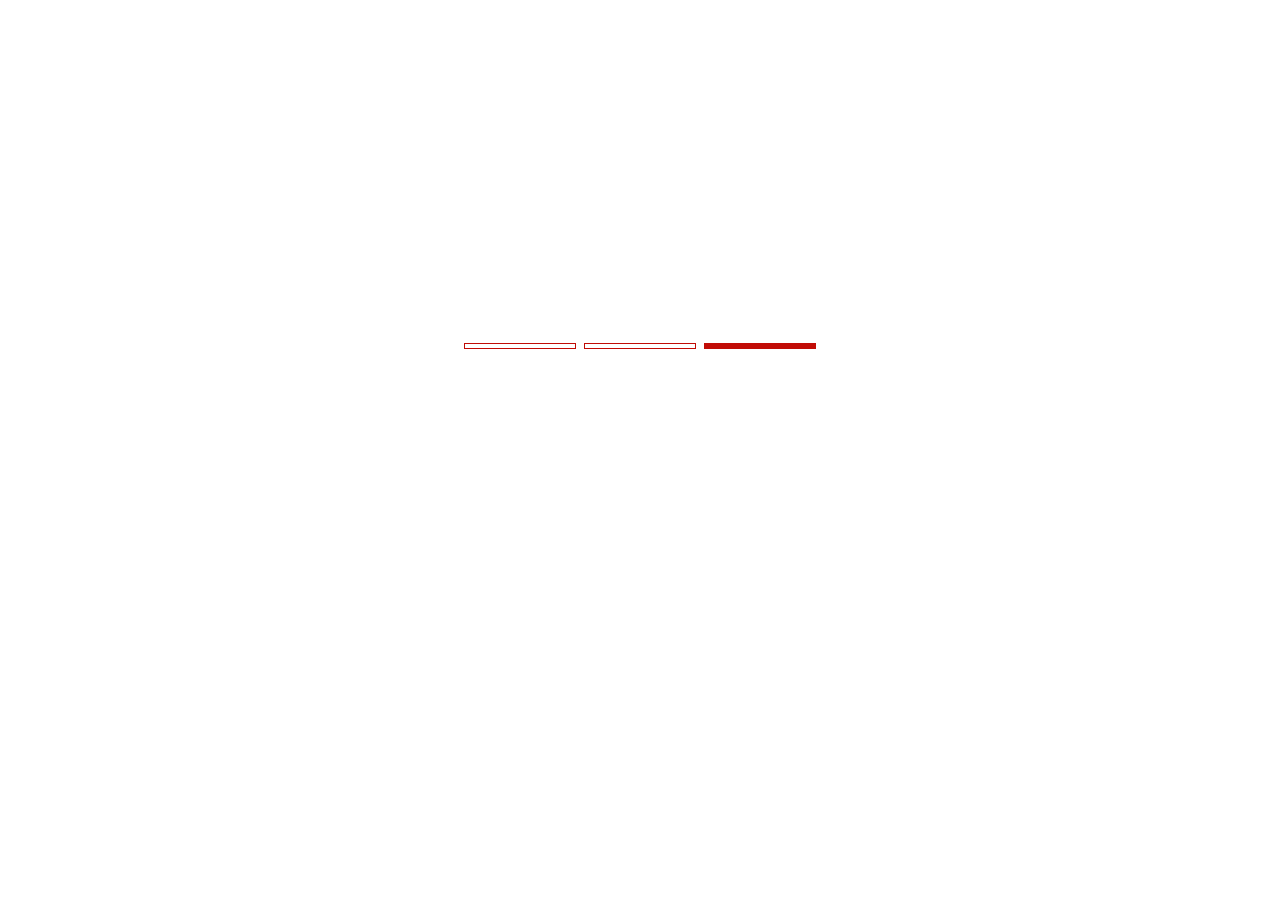
==== main/View/Index.html @ 5677fc15 "WCU [v0.0.8] | Model's predefined objects moved to library ! | WORKING DEMO | 2019-05-10 2:34 PM Loc" ====
<!DOCTYPE html>
<html lang="en">
 <head>
  <meta charset="utf-8" />
  <meta name="description" content="Abstract View Container. This conceptually acts as a container where module different views are loaded into." />
  <title>View Container</title>
  <style>
    /* here come CSS rules for Above-The-Fold-View */
    body {
        font-size: 2em;
        font-family: cursive;

        margin-top: 10em;

        text-align: center;
    }

    .inline {
      display: inline-block;
    }

    .progress_1, .progress_2, .progress_3 {
      border: 1px solid #C10C06;

      height: 0.11em;

      width: 110px;
    }
  </style>
  <link rel="preconnect" href="https://fonts.googleapis.com" crossorigin />
  <link rel="preconnect" href="https://fonts.gstatic.com" crossorigin />
  <link rel="preconnect" href="https://www.google-analytics.com" crossorigin />  
  <link rel="icon" href="/favicon.ico" />
 </head>
 <body>
    <div class="inline progress_1"></div>
    <div class="inline progress_2"></div>
    <div class="inline progress_3"></div>
    <script>
      // RAL embedded into View
      !function(e){var r={Loader:{_createdInstances:[],loadAsync:function(e,t,s){return function(e,t,s){var a={_internals_:{_resourceIdPrefix:"_ral_",_static_resource_js:"js",_static_resource_css:"css",_resourceArray:e,_resourceType:t,_onLoadNotifyCallback:s,_resourcesTrackerTable:[],_DOMs_HEAD_nodesTrackerTable:{}},loadResources:function(){function e(e){a._internals_._resourceType===a._internals_._static_resource_js?function(){var r=document.getElementsByTagName("head")[0].querySelectorAll("script"),t=r.length;if(e){for(var s=0;s<t;s++)r[s].src&&(a._internals_._DOMs_HEAD_nodesTrackerTable[r[s].src]=s+1);a._internals_._DOMs_HEAD_nodesTrackerTable[e]=0}else for(s=0;s<t;s++)r[s].src&&(a._internals_._DOMs_HEAD_nodesTrackerTable[r[s].src]=s)}():a._internals_._resourceType===a._internals_._static_resource_css&&function(){for(var r=document.getElementsByTagName("head")[0].querySelectorAll("link"),t=r.length,s=0;s<t;s++)r[s].href&&(a._internals_._DOMs_HEAD_nodesTrackerTable[r[s].href]=s);e&&(a._internals_._DOMs_HEAD_nodesTrackerTable[e]=t)}()}function r(r,t){var a,_;(a=document.createElement("script")).setAttribute("type","text/javascript"),a.setAttribute("src",r),a.setAttribute("defer",!0),a.setAttribute("data-tracker-table-index",t),a.setAttribute("data-resource-file",r),a.onload=s,a.onerror=n,e(a.src),(_=document.getElementsByTagName("script")[0]||document.getElementsByTagName("style")[0]||document.getElementsByTagName("link")[0])?_.parentNode.insertBefore(a,_):(_=document.getElementsByTagName("head")[0]).appendChild(a,_)}function t(r,t){var a,_;(a=document.createElement("link")).setAttribute("type","text/css"),a.setAttribute("rel","stylesheet"),a.setAttribute("href",r),a.setAttribute("data-tracker-table-index",t),a.setAttribute("data-resource-file",r),a.onload=s,a.onerror=n,e(a.href),(_=document.getElementsByTagName("head")[0]).appendChild(a,_)}function s(e){delete a._internals_._resourcesTrackerTable[e.currentTarget.dataset.trackerTableIndex],function(){for(var e=0,r=0;r<a._internals_._resourcesTrackerTable.length;r++)a._internals_._resourcesTrackerTable[r]||e++;a._internals_._resourcesTrackerTable.length===e&&(a._internals_._resourcesTrackerTable=[],a._internals_._onLoadNotifyCallback())}()}function n(e){var s=a._internals_._DOMs_HEAD_nodesTrackerTable[e.currentTarget.dataset.resourceFile];a._internals_._resourceType===a._internals_._static_resource_js?(brokenNode=document.getElementsByTagName("script")[s],brokenNode.parentNode.removeChild(brokenNode),r(e.currentTarget.dataset.resourceFile,e.currentTarget.dataset.trackerTableIndex)):a._internals_._resourceType===a._internals_._static_resource_css&&(brokenNode=document.getElementsByTagName("link")[s],brokenNode.parentNode.removeChild(brokenNode),t(e.currentTarget.dataset.resourceFile,e.currentTarget.dataset.trackerTableIndex))}for(var _=this._internals_._resourceArray.length,c=0;c<_;c++)!function(e){a._internals_._resourcesTrackerTable.push(a._internals_._resourceIdPrefix+e)}(c);if(e(null),this._internals_._resourceType===this._internals_._static_resource_js)for(c=0;c<_;c++)r(this._internals_._resourceArray[c],c);else if(this._internals_._resourceType===this._internals_._static_resource_css)for(c=0;c<_;c++)t(this._internals_._resourceArray[c],c)}};r.Loader._createdInstances.push(a),a.loadResources()}(e,t,s)}}};self.GET_RAL_OBJECT=r,e.ral=e.ral||self}(window);
    </script>
    <script>
        // View's core loader
        document.addEventListener("DOMContentLoaded", function() {
          ral.GET_RAL_OBJECT.Loader.loadAsync(
            [
                '../mcu/DEBUG/_DEBUGGER.js',
                '../mcu/core/wcu-custom-progress-bar.js',   // load up progress bar in the first place to boost UX
                '../mcu/core/wcu-custom-polyfills.js',      // load up custom polyfills to ensure cross-browser feature compatibility
                '../mcu/core/wcu-flat-file-loader.js',      // load up core library that will handle loading of flat files
                '../mcu/core/wcu-model-to-view-binder.js',  // load up core library that will handle loading of flat files
                '../mcu/fcu.js'                             // Flow Control Unit, a.k.a entry point to the mechanism
            ],
            'js',
            /** 
             * Modules returned by ral.GET_RAL_OBJECT.Loader.loadAsync are executed in the order provided above.
             * They're available globally via window object, therefore you can skip them in the function's arguments.
            */
            function () {
              // trigger further action when all core libraries were just loaded
              document.dispatchEvent(new CustomEvent('InitFlowControlUnit'));
            }
          );
        });
    </script>
 </body>
</html>
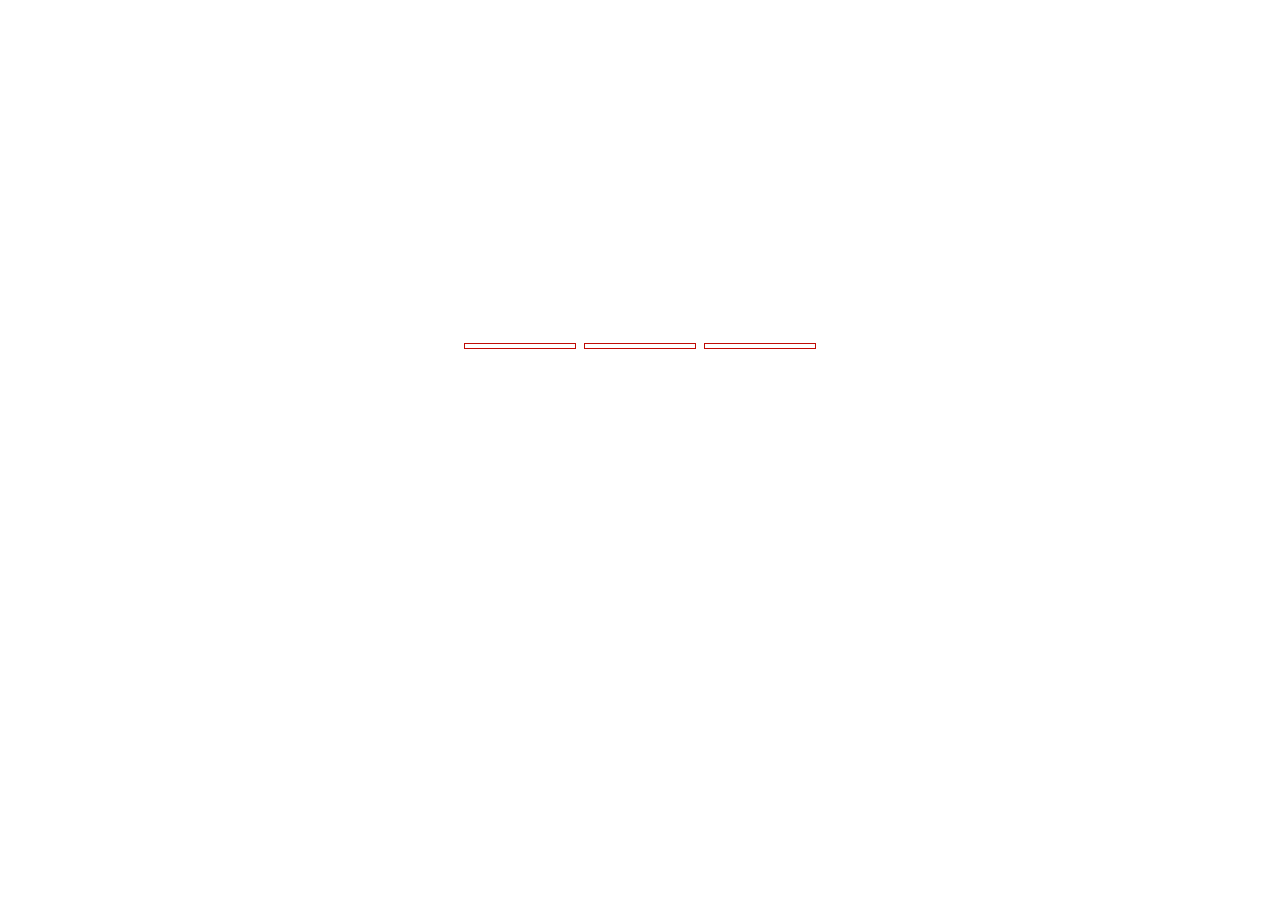
==== commit ad176e90: "WCU [v1.0.0] | RC Update1 : yeild-capable mechanism ! | 2019-05-21 3:46 PM Local Time" ====
--- a/main/View/Index.html
+++ b/main/View/Index.html
@@ -45,12 +45,12 @@
         document.addEventListener("DOMContentLoaded", function() {
           ral.GET_RAL_OBJECT.Loader.loadAsync(
             [
-                '../mcu/DEBUG/_DEBUGGER.js',
-                '../mcu/core/wcu-custom-progress-bar.js',   // load up progress bar in the first place to boost UX
-                '../mcu/core/wcu-custom-polyfills.js',      // load up custom polyfills to ensure cross-browser feature compatibility
-                '../mcu/core/wcu-flat-file-loader.js',      // load up core library that will handle loading of flat files
-                '../mcu/core/wcu-model-to-view-binder.js',  // load up core library that will handle loading of flat files
-                '../mcu/fcu.js'                             // Flow Control Unit, a.k.a entry point to the mechanism
+                '/.mcu/DEBUG/_DEBUGGER.js',
+                '/.mcu/core/wcu-custom-progress-bar.js',   // load up progress bar in the first place to boost UX
+                '/.mcu/core/wcu-custom-polyfills.js',      // load up custom polyfills to ensure cross-browser feature compatibility
+                '/.mcu/core/wcu-flat-file-loader.js',      // load up core library that will handle loading of flat files
+                '/.mcu/core/wcu-model-to-view-binder.js',  // load up core library that will handle loading of flat files
+                '/.mcu/FlowControlUnit.js'                 // Flow Control Unit, a.k.a entry point to the mechanism
             ],
             'js',
             /** 
